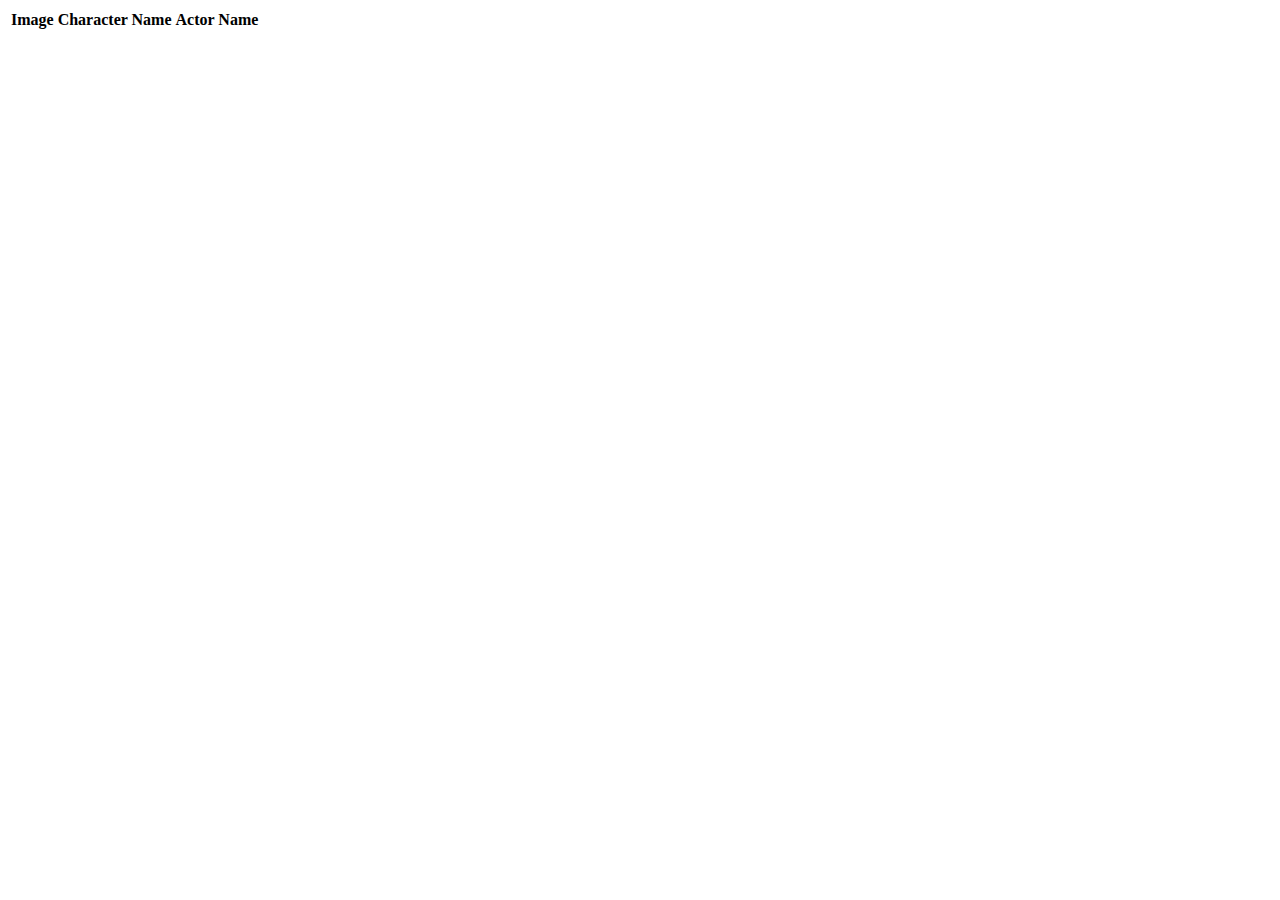
==== Assignment 6/index.html @ f35d47d5 "Add files via upload" ====
<html>
    <body>
        <script src="scripts.js"></script>
        <table id="HouseStark">
            <tr>
            <th>Image</th>
            <th>Character Name</th>
            <th>Actor Name</th>
            </tr>
        </table>
</body>
</html>
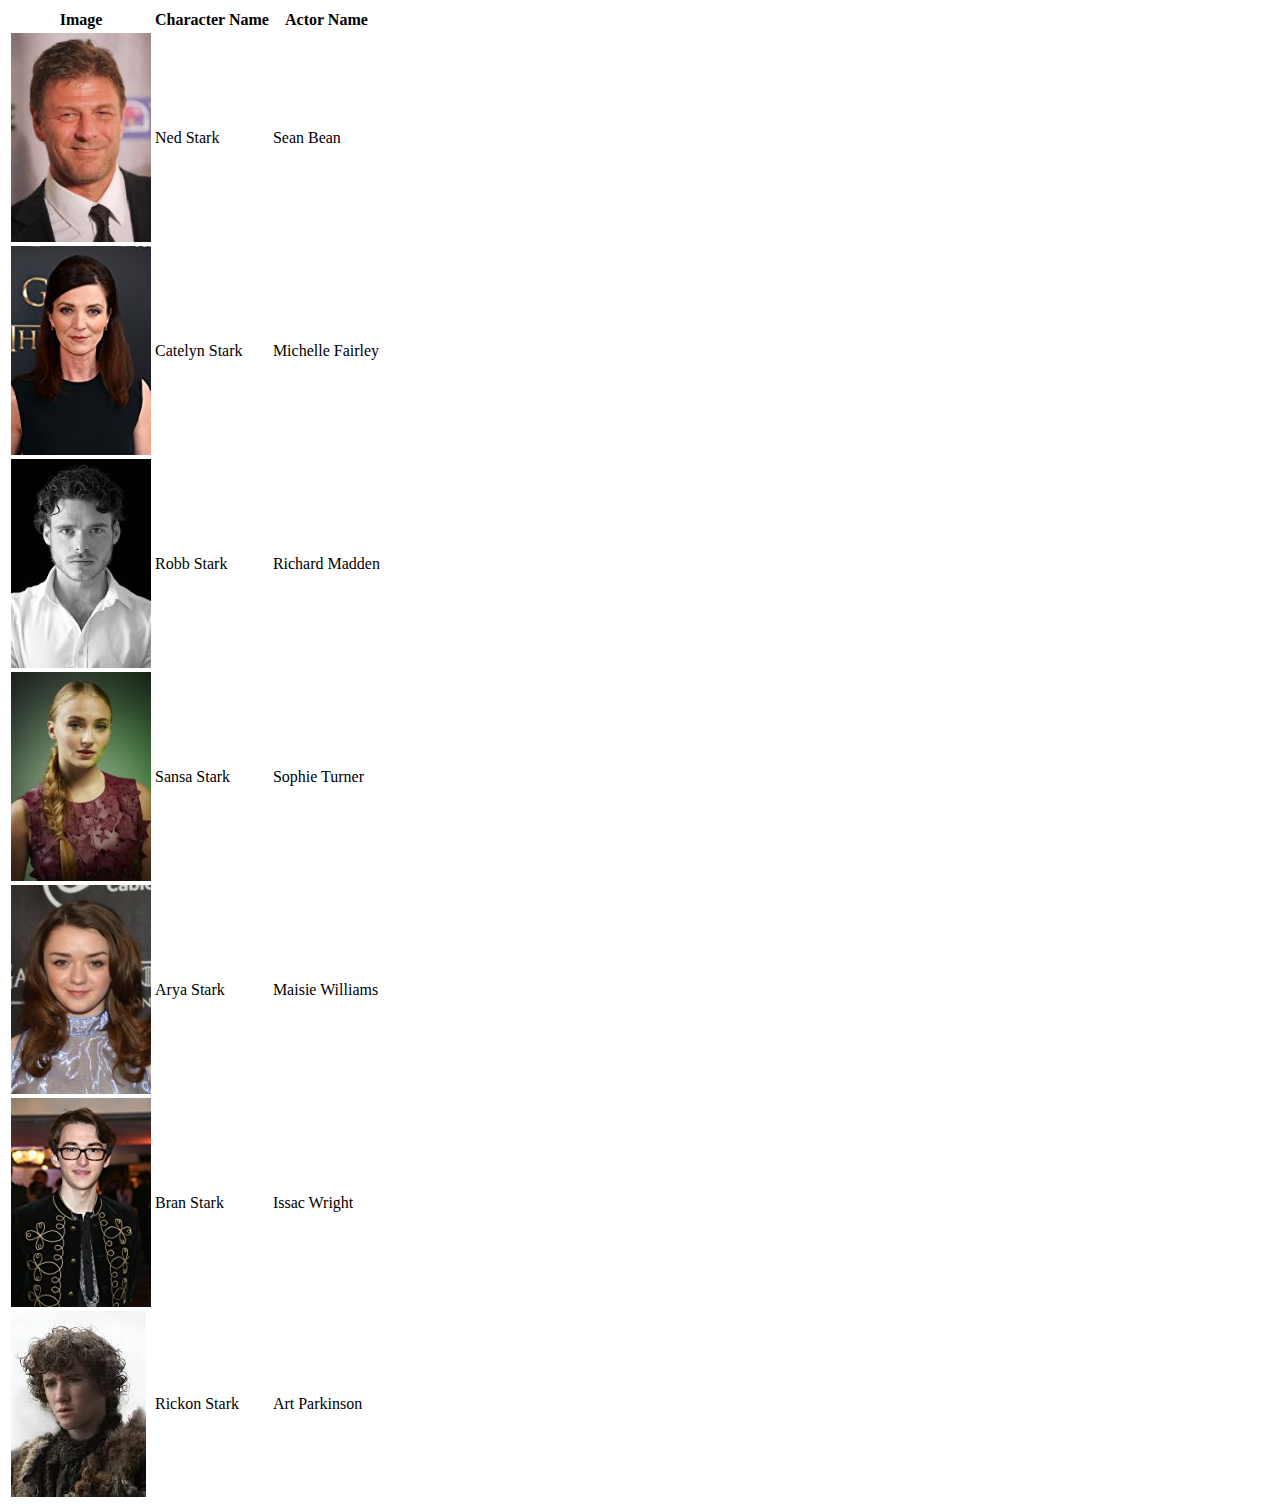
==== commit 148c14d4: "Add files via upload" ====
--- a/Assignment 6/index.html
+++ b/Assignment 6/index.html
@@ -1,6 +1,5 @@
 <html>
     <body>
-        <script src="scripts.js"></script>
         <table id="HouseStark">
             <tr>
             <th>Image</th>
@@ -8,5 +7,6 @@
             <th>Actor Name</th>
             </tr>
         </table>
+        <script src="scripts.js"></script>
 </body>
 </html>